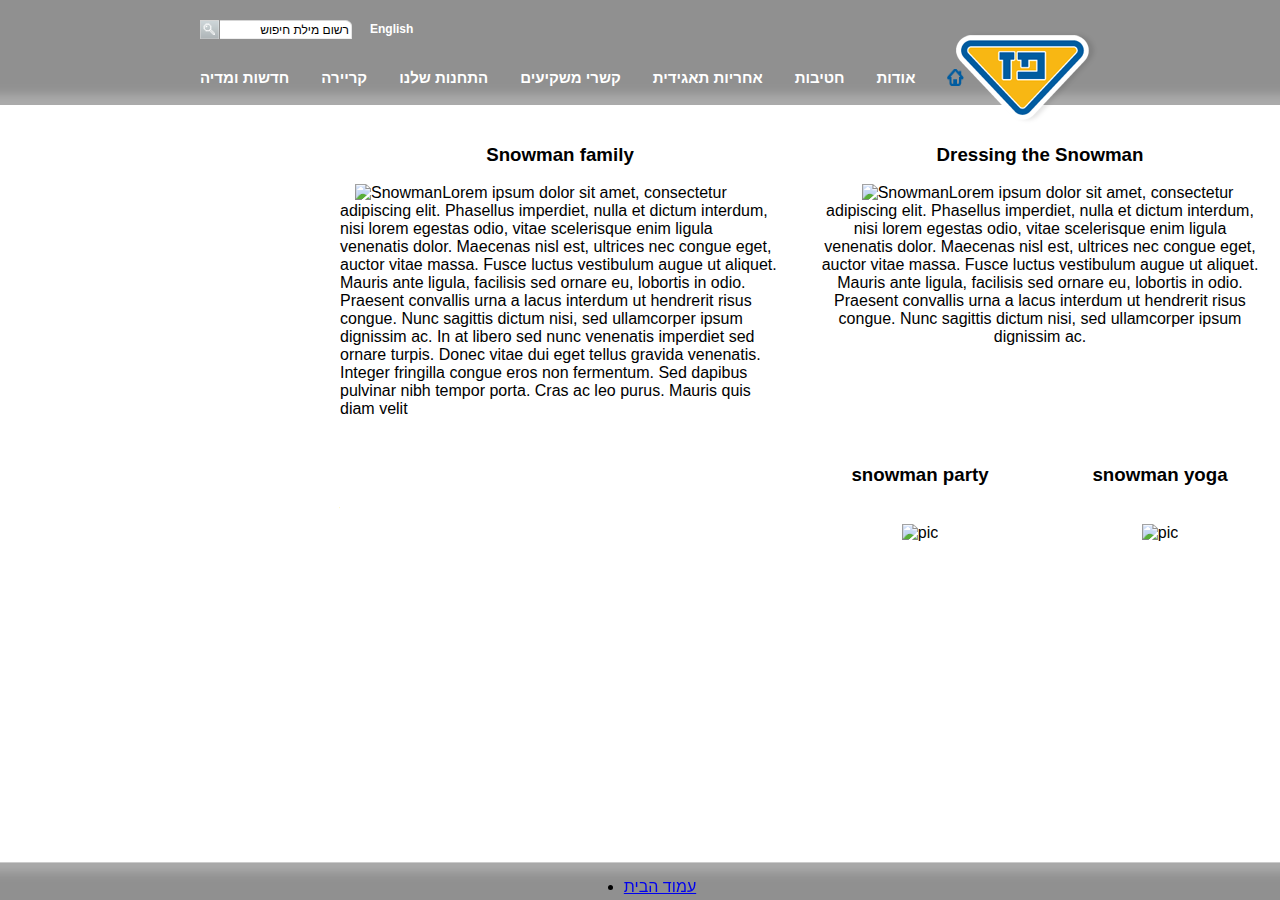
==== index.html @ 233a5768 "footer added" ====
<!doctype html>

<html>
    <head>
        <link rel="preconnect" href="https://fonts.gstatic.com">
        <link href="https://fonts.googleapis.com/css2?family=Rubik:wght@500&display=swap" rel="stylesheet">
        <link rel="stylesheet" href="style.css">
        <title>פז - עמוד הבית</title>
    </head>
    
    <body>	
        <header>           
			<div class="header_conteiner">
				<div class="logo">
					<a><img id="img_logo" src="images/paz_logo.png" alt="search"> </a>
				</div>
				<div class="search">	
					<a><img id="img_search" src="images/search_button.png" alt="search"> </a>
					<div id="div_search">
						<input type="text" value="רשום מילת חיפוש"> </input>
					</div>
					<a class ="languege" href="javascript:void(0)">English </a>					
				</div>	
				<nav >
					  <ul>
						<li class="dropdown">
							<a href="javascript:void(0)"><span>חדשות ומדיה</span></a>
							<div class="dropdown-content">
								<a href="board_members.html" target="_blank">פרסומות</a>
								<div class="sep_hor"> </div>
							    <a href="management.html" target="_blank">הודעות לעיתונות</a>
							</div>
						</li>
							
						<li class="sep_ver"></li>
						<li class="dropdown">
						  <a href="javascript:void(0)"><span>קריירה</span></a>
						  <div class="dropdown-content">
								<a href="board_members.html" target="_blank">לעבוד בפז</a>
								<div class="sep_hor"> </div>
							    <a href="management.html" target="_blank">ניהול תחנת פז</a>
								<div class="sep_hor"> </div>
								<a href="management.html" target="_blank">קריירה</a>
							</div>
						</li>
						<li class="sep_ver"></li>
						<li class="dropdown">
						  <a href="javascript:void(0)"><span>התחנות שלנו</span></a>
						  <div class="dropdown-content">
								<a href="board_members.html" target="_blank">התחנות שלנו</a>
								<div class="sep_hor"> </div>
							    <a href="management.html" target="_blank">נגישות מתחמי פז</a>
								<div class="sep_hor"> </div>
								<a href="management.html" target="_blank">רשימת תחנות</a>
								<div class="sep_hor"> </div>
								<a href="management.html" target="_blank">מועדונים</a>
							</div>
						</li>
						<li class="sep_ver"></li>
						<li class="dropdown">
						  <a href="javascript:void(0)"><span>קשרי משקיעים</span></a>
						  <div class="dropdown-content">
								<a href="board_members.html" target="_blank">פרופיל חברה</a>
								<div class="sep_hor"> </div>
							    <a href="management.html" target="_blank">דו"חות כספיים</a>
								<div class="sep_hor"> </div>
								<a href="management.html" target="_blank">כלים למשקיע</a>
								<div class="sep_hor"> </div>
								<a href="management.html" target="_blank">נתוני מניה</a>
								<div class="sep_hor"> </div>
								<a href="management.html" target="_blank">אסיפות כלליות</a>
							</div>
						</li>
						<li class="sep_ver"></li>
						<li class="dropdown">
						  <a href="javascript:void(0)"><span>אחריות תאגידית</span></a>
						  <div class="dropdown-content">
								<a href="board_members.html" target="_blank">אחריות תאגידית</a>
								<div class="sep_hor"> </div>
							    <a href="management.html" target="_blank">הקוד האתי</a>
								<div class="sep_hor"> </div>
								<a href="management.html" target="_blank">מעורבות חברתית</a>
								<div class="sep_hor"> </div>
								<a href="management.html" target="_blank">נגישות</a>
								<div class="sep_hor"> </div>
								<a href="management.html" target="_blank">איכות הסביבה ובטיחות</a>
								<div class="sep_hor"> </div>
								<a href="management.html" target="_blank">דירוג מעלה</a>
							</div>
						</li>
						<li class="sep_ver"></li>
						<li class="dropdown">
						  <a href="javascript:void(0)"><span>חטיבות</span></a>
						  <div class="dropdown-content">
								<a href="board_members.html" target="_blank">חטיבות</a>
								<div class="sep_hor"> </div>
							    <a href="management.html" target="_blank">קמעונאות ומסחר </a>
								<div class="sep_hor"> </div>
								<a href="management.html" target="_blank">תעשיות ושירותים</a>
								<div class="sep_hor"> </div>
								<a href="management.html" target="_blank">זיקוק</a>
							</div>
						 <li class="sep_ver"></li>
						</li>
						<li class="dropdown">
						  <a href="javascript:void(0)"><span>אודות</span></a>
						  <div class="dropdown-content">
								<a href="board_members.html" target="_blank">אודות</a>
								<div class="sep_hor"> </div>
							    <a href="management.html" target="_blank">היסטוריה</a>
								<div class="sep_hor"> </div>
								<a href="management.html" target="_blank">חזון וערכים</a>
								<div class="sep_hor"> </div>
								<a href="management.html" target="_blank">מבנה הקבוצה</a>
								<div class="sep_hor"> </div>
								<a href="management.html" target="_blank">חברי דירקטוריון</a>
								<div class="sep_hor"> </div>
								<a href="management.html" target="_blank">הנהלת הקבוצה</a>
								<div class="sep_hor"> </div>
								<a href="management.html" target="_blank">פרסים והוקרה</a>
							</div>
						</li>
						<li class="sep_ver"></li>
						<li style="width:17px;">
						  <a href="javascript:void(0)">
						  <img id="img_search" src="images/menu_home_blue.png" alt="search" style="width:17px; height: 17px;"> 
						  </a>
						</li>
					  </ul>
				</nav>
				
			</div> 			
        </header>
		
		
        <main> 
        <div class="row">
            <div class="col-25">
            
            </div>

            <div class="col-37_first">
            <nav >
                <h3 id="h3_snowman">Snowman family </h3>
                <p><img id="snowman" src="1.jpg" alt="Snowman" style="width:170px;height:170px;margin-left:15px;">Lorem ipsum dolor sit amet, consectetur adipiscing elit. Phasellus imperdiet, nulla et dictum interdum, nisi lorem egestas odio, vitae scelerisque enim ligula venenatis dolor. Maecenas nisl est, ultrices nec congue eget, auctor vitae massa. Fusce luctus vestibulum augue ut aliquet. Mauris ante ligula, facilisis sed ornare eu, lobortis in odio. Praesent convallis urna a lacus interdum ut hendrerit risus congue. Nunc sagittis dictum nisi, sed ullamcorper ipsum dignissim ac. In at libero sed nunc venenatis imperdiet sed ornare turpis. Donec vitae dui eget tellus gravida venenatis. Integer fringilla congue eros non fermentum. Sed dapibus pulvinar nibh tempor porta. Cras ac leo purus. Mauris quis diam velit</p>
            </nav>
            </div>
            <div class="col-37_second">
            <nav id="third_nav">
                <div class="row_third_nav" >
                <h3 >Dressing the Snowman</h3>
                <p><img id="snowman" src="4.jpg" alt="Snowman" style="width:170px;height:170px;margin-left:15px;">Lorem ipsum dolor sit amet, consectetur adipiscing elit. Phasellus imperdiet, nulla et dictum interdum, nisi lorem egestas odio, vitae scelerisque enim ligula venenatis dolor. Maecenas nisl est, ultrices nec congue eget, auctor vitae massa. Fusce luctus vestibulum augue ut aliquet. Mauris ante ligula, facilisis sed ornare eu, lobortis in odio. Praesent convallis urna a lacus interdum ut hendrerit risus congue. Nunc sagittis dictum nisi, sed ullamcorper ipsum dignissim ac.</p>

                </div>
                <div class="col_third_nav" style="display: flex;">
                    <span><h3>snowman party</h3><img  src="2.jpg" alt="pic" width="100" onclick="window.open(this.src)"></a>   </span>
                    <span><h3>snowman yoga</h3><img  src="3.jpg" alt="pic" width="100" onclick="window.open(this.src)"></a> </span>
                </div>
                </nav>
            </div>
        </div>
        </main>
		
		
    <footer> 
		 <nav>
			  <ul>
				<li >
				  <a  href="javascript:void(0)">עמוד הבית</a>
				</li>
				<li>
				  <a href="javascript:void(0)">עמוד הבית</a>
				</li>
				<li>
				  <a  href="javascript:void(0)">Contact</a>
				</li>
				<li>
				  <a href="javascript:void(0)">About</a>
				</li>
				<li >
				  <a  href="javascript:void(0)">Home</a>
				</li>
				<li>
				  <a href="javascript:void(0)">News</a>
				</li>
				<li>
				  <a  href="javascript:void(0)">Contact</a>
				</li>
				<li>
				  <a href="javascript:void(0)">About</a>
				</li>
				<li>
				  <a href="javascript:void(0)">About</a>
				</li>
			  </ul>
		</nav>
    </footer>
    </body>
	
</html>
---- style.css ----
/* Add your styles here */

  header{
      text-align: center;
      height: 105px;
	  background-image: url(images/header_bg.png);
      width: 100%;
} 

  .header_conteiner{
	width: 900px;
   
    height: 105px;
    margin: 0 auto;
}	

.search{
	display: flex;
	padding-top: 20px;
    padding-left: 10px;
}
.languege {
	font-size: 12px;
    font-weight: bold;
    color: white;
    text-decoration: none;
    padding-left: 18px;
    padding-top: 2px;
}

   #img_search{
	height: 19px;
    width: 19px;
   }
   
   #div_search{
	   width: 132px;
	   height: 19px;
	   background: url(images/search_input.png) no-repeat 0 0;
	   margin-left: 1px;
   }
   #div_search >input{
	   width: 126px;
		background: transparent;
		border: 0 none;
		text-align: right;
		font-size: 12px;
   }
  
  #conteiner{
	width: 900px;
    border: solid;
	position: relative;
	}
	
	
	
header > nav {
		
  }
  header nav > ul {
  display: flex;
  list-style: none;
  padding: 0;
  width: 757px;
  padding-left: 10px;
}

 header nav > ul > li {
	font-size: 15px;
    font-weight: bold;
	height: 100%;
	padding-top: 10px;
	
}

header nav > ul > li > a {
  color: white;
  text-decoration: none;
  /**/
  display: inline-block;
}

header nav > ul > li > a > span{
  
  display: inline-block;
}
.sep_ver{
	width: 4px;
    height: 21px;
    background: url(images/menu_sep.png) no-repeat 0 0px;
	margin: 0 16px;
	margin-top: 10px;

}
.sep_hor{
	background: url(images/menu_dropdown_sep.png) repeat-x 0 0;
    width: 100%;
    height: 4px;
}

nav > ul > li > a:hover,  .dropdown-content > a:hover{
  color: blue;
}

.dropdown {
  position: relative;
}
.dropdown a {
 white-space: nowrap;
 color: white;
 text-decoration: none;

}

.dropdown-content {
text-align: right;
  position: inherit;
  width: fit-content;
  display: none; 
  box-shadow: 5px 5px 9px 0px rgba(0,0,0,0.5);
  background: #909090;
  padding-top: 18px;
  right: 10px;
  
}
.dropdown-content  a {
 white-space: nowrap;
   color: white;
}

.logo  {
	display: flex;
    justify-content: flex-end;
    width: 900px;
	position: absolute;
	
}
.logo > a {
	position: relative;
    bottom: -31px;
    right: -8px;

}

#img_logo{
	width: 142px;
    height: 93px;
}

/* nav > ul > li:last-child {
  flex-grow: 1;
  display: flex;
  justify-content: flex-end;
  } */
  .dropdown:hover > .dropdown-content {
	display: block;
}

  
  










  body{
      margin: 0px;
	  font-family: 'Arial (Hebrew)', Arial;
}
  }
  main{
    height: 600px;
  }
  .row {
    display: flex;
   
  }
  .col-25 {
    flex-basis: 25%;
      height: 600px;
  }
  
  div[class^="col-37"] {
    flex-basis: 37.5%;
    height: 600px;
  }
  .col-37_first > nav{
        padding: 20px;
  }
    
  /* NavMenu start
  nav > ul {
    padding: 0;
    margin: 0;
    list-style-type: none;
    background-color: #2d55aa;
    justify-content: center;
  }
  
  #fist_nav > ul > li > a, .dropdown-content > a {
    color: white;
    padding: 10px;
    display: block;
    border-bottom: solid white 1px;
    text-decoration: none;
    font-size: 14px;
    text-align: center;
  }
  
  nav > ul > li > a:hover, .dropdown-content > a:hover {
    background-color: white;
    color: #2d55aa;
  }
  
  nav > ul > li.active > a {
    background-color: lightseagreen;
    color: white;
  }
  
  .dropdown {
    position: relative;
  }
  
  .dropdown-content {
    background-color: #2d55aa;
    position: absolute;
    top: 0;
    left: 100%;
    width: fit-content;
    display: none;
    box-shadow: 5px 5px 9px 0px rgba(0,0,0,0.5);
    border-left: solid white 1px;
  }
  
  .dropdown-content2 {
      background-color: #2d55aa;
      position: absolute;
      top: 43px;
      left: 100%;
      width: fit-content;
      display: none;
      box-shadow: 5px 5px 9px 0px rgb(0 0 0 / 50%);
      border-left: solid white 1px;
  
  }
  .dropdown:hover > .dropdown-content {
    display: block;
  }
  
  nav > ul > li.active > a {
    background-color: lightseagreen;
    color: white;
  }
  /* NavMenu End*/
  */
  #snowman{
      float: right;
  }
  
  #h3_snowman{
      text-align: center;
  }
  #third_nav{
      display: block;
      height: 600px;
  }
  
  #third_nav > div{
      flex-basis: 50%;
      height: 50%;
      text-align: center;
  }
  
  .col_third_nav{
      display: flex;
      flex-basis: 50%;
  }
  .col_third_nav > span{
      flex-basis: 50%;
  }
  .row_third_nav{
      padding: 20px;
      text-align: center;
  }
  span > img{
      width: 99%;
      padding-top: 20px;
      height: 150px;
  }
  footer{
      display: flex;
      justify-content: space-around; 
      height: 38px;
      width: 100%;
	  position: fixed;
	  bottom: 0px;
	  background: url(images/footer_bg.png) 
  }
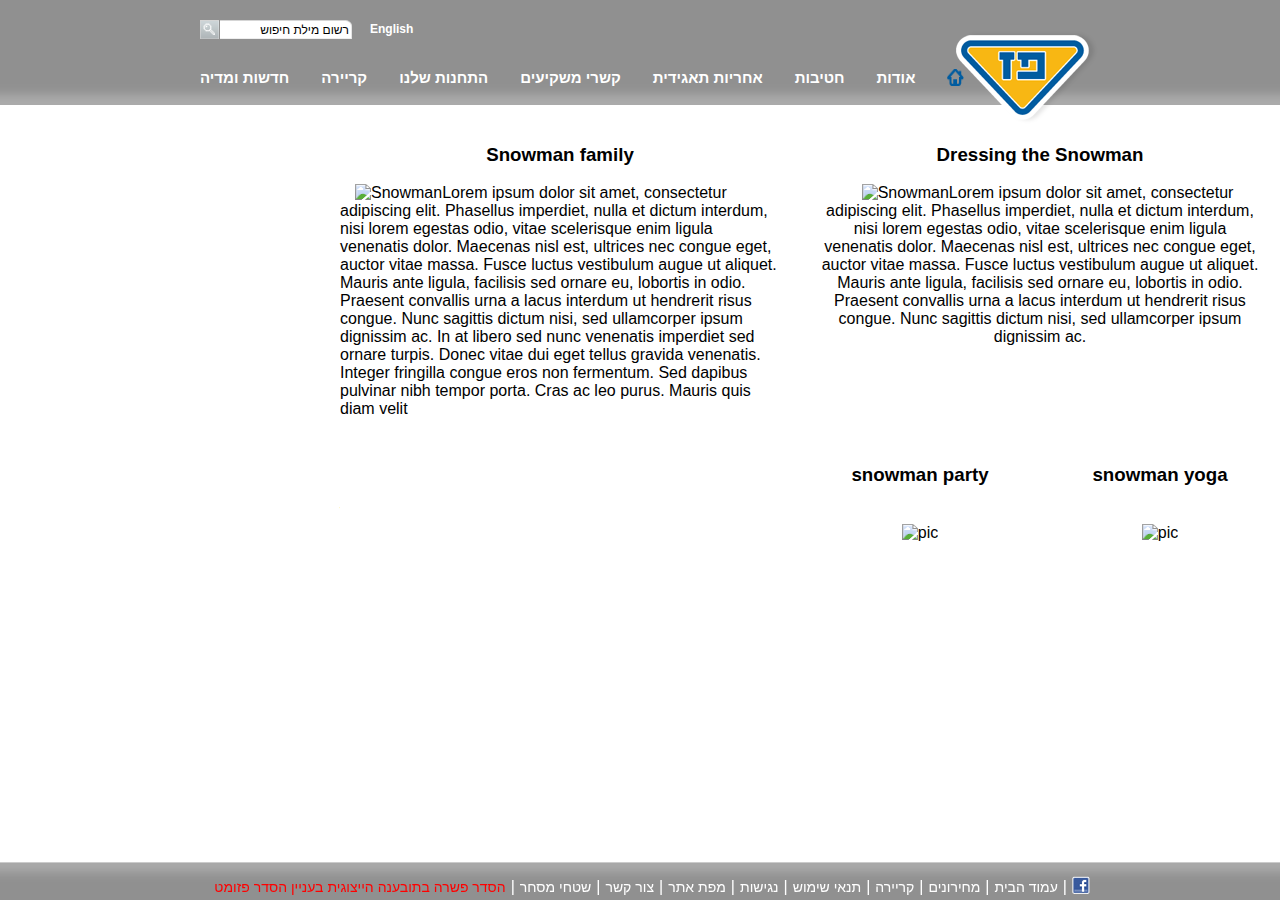
==== commit f25b4e95: "footer" ====
--- a/index.html
+++ b/index.html
@@ -166,31 +166,43 @@
 		 <nav>
 			  <ul>
 				<li >
-				  <a  href="javascript:void(0)">עמוד הבית</a>
-				</li>
+				  <a  href="javascript:void(0)"></a>
+				</li>
+				<li class="footer_sep_ver">|</li>
 				<li>
 				  <a href="javascript:void(0)">עמוד הבית</a>
 				</li>
-				<li>
-				  <a  href="javascript:void(0)">Contact</a>
-				</li>
-				<li>
-				  <a href="javascript:void(0)">About</a>
-				</li>
+				<li class="footer_sep_ver">|</li>
+				<li>
+				  <a  href="javascript:void(0)">מחירונים</a>
+				</li>
+				<li class="footer_sep_ver">|</li>
+				<li>
+				  <a href="javascript:void(0)">קריירה</a>
+				</li>
+				<li class="footer_sep_ver">|</li>
 				<li >
-				  <a  href="javascript:void(0)">Home</a>
-				</li>
-				<li>
-				  <a href="javascript:void(0)">News</a>
-				</li>
-				<li>
-				  <a  href="javascript:void(0)">Contact</a>
-				</li>
-				<li>
-				  <a href="javascript:void(0)">About</a>
-				</li>
-				<li>
-				  <a href="javascript:void(0)">About</a>
+				  <a  href="javascript:void(0)">תנאי שימוש</a>
+				</li>
+				<li class="footer_sep_ver">|</li>
+				<li>
+				  <a href="javascript:void(0)">נגישות</a>
+				</li>
+			    <li class="footer_sep_ver">|</li>
+				<li>
+				  <a  href="javascript:void(0)">מפת אתר</a>
+				</li>
+				<li class="footer_sep_ver">|</li>
+				<li>
+				  <a href="javascript:void(0)">צור קשר</a>
+				</li>
+				<li class="footer_sep_ver">|</li>
+				<li>
+				  <a href="javascript:void(0)">שטחי מסחר</a>
+				</li>
+				<li class="footer_sep_ver">|</li>
+				<li>
+				  <a href="javascript:void(0)">הסדר פשרה בתובענה הייצוגית בעניין הסדר פזומט</a>
 				</li>
 			  </ul>
 		</nav>
--- a/style.css
+++ b/style.css
@@ -157,18 +157,6 @@
 	display: block;
 }
 
-  
-  
-
-
-
-
-
-
-
-
-
-
   body{
       margin: 0px;
 	  font-family: 'Arial (Hebrew)', Arial;
@@ -293,6 +281,8 @@
       padding-top: 20px;
       height: 150px;
   }
+  
+  
   footer{
       display: flex;
       justify-content: space-around; 
@@ -300,5 +290,49 @@
       width: 100%;
 	  position: fixed;
 	  bottom: 0px;
-	  background: url(images/footer_bg.png) 
-  }+	  background: url(images/footer_bg.png) ;
+	  direction: rtl;
+  }
+  footer > nav  {
+	width: 900px;
+    height: 100%;
+}
+  
+  footer > nav > ul {
+  display: flex;
+  list-style: none;
+  padding: 0;
+}
+
+footer > nav > ul > li {
+}
+
+
+footer > nav > ul > li:first-child > a{
+	position: relative;
+    bottom: 2px;
+    width: 18px;
+    height: 18px;
+    background: url(images/fb_icon.png) no-repeat 0 0;
+}
+
+
+footer > nav > ul > li:last-child > a {
+	color: red;
+}
+footer > nav > ul > li > a { 
+  text-decoration: none;
+  display: inline-block;
+  color: white;
+  font-size: 14px;  
+  white-space: nowrap;	
+}
+
+footer >nav > ul > li > a:hover {
+  background-color: black;
+}
+.footer_sep_ver{
+	margin: 0 5px;
+	color: white;
+}
+
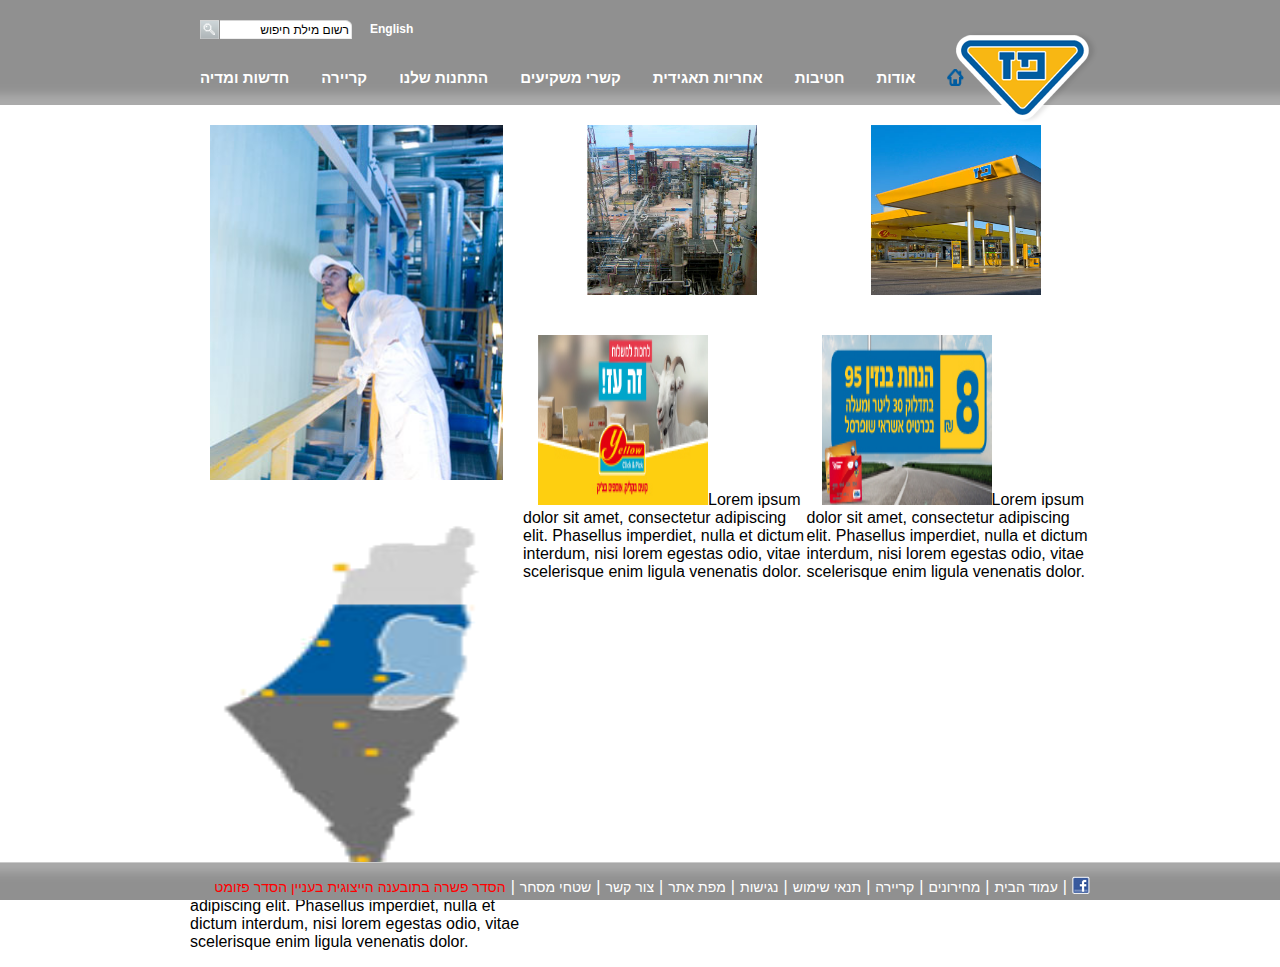
==== commit 1f2563db: "dropdown menu fix" ====
--- a/index.html
+++ b/index.html
@@ -135,28 +135,37 @@
 		
         <main> 
         <div class="row">
-            <div class="col-25">
-            
+            <div class="col-33">
+				
+					<div class="row_third_nav">
+						<img id="snowman" src="images/פזקר_-291_354410564000.jpg" alt="" style="width:293px;height:355px";>
+
+					</div>
+					<div class="col_third_nav">
+						<p><img id="snowman_1" src="images/map-transparent.png" alt="" style="width:293px;height:355px;margin-left:15px;">Lorem ipsum dolor sit amet, consectetur adipiscing elit. Phasellus imperdiet, nulla et dictum interdum, nisi lorem egestas odio, vitae scelerisque enim ligula venenatis dolor.						</p>
+					</div>
+				
             </div>
 
-            <div class="col-37_first">
-            <nav >
-                <h3 id="h3_snowman">Snowman family </h3>
-                <p><img id="snowman" src="1.jpg" alt="Snowman" style="width:170px;height:170px;margin-left:15px;">Lorem ipsum dolor sit amet, consectetur adipiscing elit. Phasellus imperdiet, nulla et dictum interdum, nisi lorem egestas odio, vitae scelerisque enim ligula venenatis dolor. Maecenas nisl est, ultrices nec congue eget, auctor vitae massa. Fusce luctus vestibulum augue ut aliquet. Mauris ante ligula, facilisis sed ornare eu, lobortis in odio. Praesent convallis urna a lacus interdum ut hendrerit risus congue. Nunc sagittis dictum nisi, sed ullamcorper ipsum dignissim ac. In at libero sed nunc venenatis imperdiet sed ornare turpis. Donec vitae dui eget tellus gravida venenatis. Integer fringilla congue eros non fermentum. Sed dapibus pulvinar nibh tempor porta. Cras ac leo purus. Mauris quis diam velit</p>
-            </nav>
+            <div class="col-33">
+                    <div class="row_third_nav">
+					<img id="snowman" src="images/Picture-046410251500.jpg" alt="" style="width:170px;height:170px;margin-left:15px;">
+
+				</div>
+				<div class="col_third_nav">
+					<p><img id="snowman" src="images/110571325734.jpg" alt="Snowman" style="width:170px;height:170px;margin-left:15px;">Lorem ipsum dolor sit amet, consectetur adipiscing elit. Phasellus imperdiet, nulla et dictum interdum, nisi lorem egestas odio, vitae scelerisque enim ligula venenatis dolor. 					</p>
+				</div>
             </div>
-            <div class="col-37_second">
-            <nav id="third_nav">
-                <div class="row_third_nav" >
-                <h3 >Dressing the Snowman</h3>
-                <p><img id="snowman" src="4.jpg" alt="Snowman" style="width:170px;height:170px;margin-left:15px;">Lorem ipsum dolor sit amet, consectetur adipiscing elit. Phasellus imperdiet, nulla et dictum interdum, nisi lorem egestas odio, vitae scelerisque enim ligula venenatis dolor. Maecenas nisl est, ultrices nec congue eget, auctor vitae massa. Fusce luctus vestibulum augue ut aliquet. Mauris ante ligula, facilisis sed ornare eu, lobortis in odio. Praesent convallis urna a lacus interdum ut hendrerit risus congue. Nunc sagittis dictum nisi, sed ullamcorper ipsum dignissim ac.</p>
-
-                </div>
-                <div class="col_third_nav" style="display: flex;">
-                    <span><h3>snowman party</h3><img  src="2.jpg" alt="pic" width="100" onclick="window.open(this.src)"></a>   </span>
-                    <span><h3>snowman yoga</h3><img  src="3.jpg" alt="pic" width="100" onclick="window.open(this.src)"></a> </span>
-                </div>
-                </nav>
+            <div class="col-33">
+				
+                    <div class="row_third_nav">
+					<img id="snowman" src="images/1908364606615453350.JPG" alt="" style="width:170px;height:170px;margin-left:15px;">
+
+				</div>
+				<div class="col_third_nav">
+					<p><img id="snowman" src="images/paz_250x110059890678.jpg" alt="Snowman" style="width:170px;height:170px;margin-left:15px;">Lorem ipsum dolor sit amet, consectetur adipiscing elit. Phasellus imperdiet, nulla et dictum interdum, nisi lorem egestas odio, vitae scelerisque enim ligula venenatis dolor. 					</p>
+				</div>
+				
             </div>
         </div>
         </main>
--- a/style.css
+++ b/style.css
@@ -9,7 +9,6 @@
 
   .header_conteiner{
 	width: 900px;
-   
     height: 105px;
     margin: 0 auto;
 }	
@@ -99,8 +98,12 @@
     height: 4px;
 }
 
-nav > ul > li > a:hover,  .dropdown-content > a:hover{
-  color: blue;
+header nav > ul > li :hover,  .dropdown-content > a:hover{
+  text-decoration: underline !important;
+  color: #005CA0 !important;
+}
+header nav > ul > li > a > span:hover,  .dropdown-content > a > span:hover{
+text-decoration: underline;
 }
 
 .dropdown {
@@ -112,7 +115,7 @@
  text-decoration: none;
 
 }
-
+/*
 .dropdown-content {
 text-align: right;
   position: inherit;
@@ -124,6 +127,19 @@
   right: 10px;
   
 }
+
+*/
+.dropdown-content{
+text-align: right;
+    position: absolute;
+    
+    display: none;
+    box-shadow: 5px 5px 9px 0px rgb(0 0 0 / 50%);
+    background: #909090;
+    padding-top: 18px;
+    right: 0;
+}
+
 .dropdown-content  a {
  white-space: nowrap;
    color: white;
@@ -148,39 +164,30 @@
     height: 93px;
 }
 
-/* nav > ul > li:last-child {
-  flex-grow: 1;
-  display: flex;
-  justify-content: flex-end;
-  } */
-  .dropdown:hover > .dropdown-content {
+.dropdown:hover > .dropdown-content {
 	display: block;
 }
 
   body{
       margin: 0px;
 	  font-family: 'Arial (Hebrew)', Arial;
-}
-  }
+
+  } 
+  
   main{
-    height: 600px;
-  }
+	width: 900px;
+    margin: 0 auto;
+}	
   .row {
     display: flex;
    
   }
-  .col-25 {
-    flex-basis: 25%;
-      height: 600px;
-  }
-  
-  div[class^="col-37"] {
-    flex-basis: 37.5%;
-    height: 600px;
-  }
-  .col-37_first > nav{
-        padding: 20px;
-  }
+  .col-33 {
+    flex-basis: 33.333%;
+     
+  }
+  
+  
     
   /* NavMenu start
   nav > ul {
@@ -256,7 +263,7 @@
   }
   #third_nav{
       display: block;
-      height: 600px;
+     
   }
   
   #third_nav > div{
@@ -265,6 +272,13 @@
       text-align: center;
   }
   
+  .col-33>nav > div > img{
+	  position: relative;
+    width: 293px;
+    height: 355px;
+    float: right;
+}
+  }
   .col_third_nav{
       display: flex;
       flex-basis: 50%;
@@ -329,7 +343,8 @@
 }
 
 footer >nav > ul > li > a:hover {
-  background-color: black;
+  text-decoration: underline;
+    color: #005CA0 ;
 }
 .footer_sep_ver{
 	margin: 0 5px;
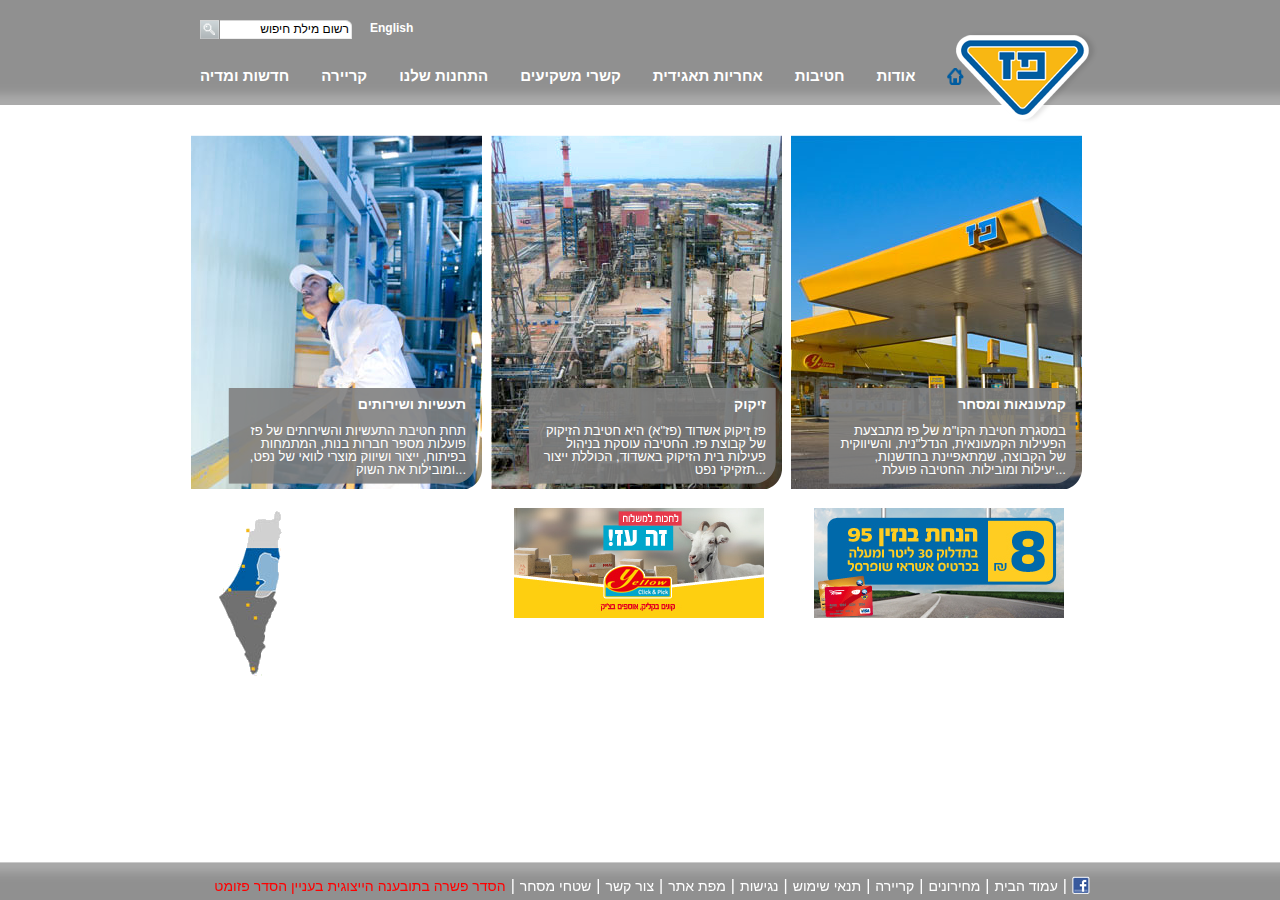
==== commit 55a4006a: "Arranging first-row photos" ====
--- a/index.html
+++ b/index.html
@@ -135,35 +135,60 @@
 		
         <main> 
         <div class="row">
-            <div class="col-33">
-				
-					<div class="row_third_nav">
-						<img id="snowman" src="images/פזקר_-291_354410564000.jpg" alt="" style="width:293px;height:355px";>
-
-					</div>
-					<div class="col_third_nav">
-						<p><img id="snowman_1" src="images/map-transparent.png" alt="" style="width:293px;height:355px;margin-left:15px;">Lorem ipsum dolor sit amet, consectetur adipiscing elit. Phasellus imperdiet, nulla et dictum interdum, nisi lorem egestas odio, vitae scelerisque enim ligula venenatis dolor.						</p>
-					</div>
+            <div class="col-33">	
+				<div class="topp_row">
+					<img id="snowman" src="images/פזקר_-291_354410564000.jpg" alt="" >
+					<img class="overlay" src="images/hp_tab_overlay.png" alt="overlay">
+					<div class="text_row">
+						<h4>תעשיות ושירותים</h4>
+						<p>  </p>
+						<p>תחת חטיבת התעשיות והשירותים של פז פועלות מספר חברות בנות, המתמחות בפיתוח, ייצור ושיווק מוצרי לוואי של נפט, ומובילות את השוק...<br></p>
+						<p></p>
+						<a href="index.aspx?id=4314" class="readMore white" target="_self">
+							<span>קרא עוד</span>
+						</a>
+					</div>					
+				</div>
+				<div class="bottom_row">
+					<p><img id="snowman_1" src="images/map-transparent.png" alt="" ></p>
+				</div>
 				
             </div>
 
             <div class="col-33">
-                    <div class="row_third_nav">
-					<img id="snowman" src="images/Picture-046410251500.jpg" alt="" style="width:170px;height:170px;margin-left:15px;">
-
-				</div>
-				<div class="col_third_nav">
-					<p><img id="snowman" src="images/110571325734.jpg" alt="Snowman" style="width:170px;height:170px;margin-left:15px;">Lorem ipsum dolor sit amet, consectetur adipiscing elit. Phasellus imperdiet, nulla et dictum interdum, nisi lorem egestas odio, vitae scelerisque enim ligula venenatis dolor. 					</p>
+                    <div class="topp_row">
+					<img id="snowman" src="images/Picture-046410251500.jpg" alt="" >
+					<img class="overlay" src="images/hp_tab_overlay.png" alt=""> 
+					<div class="text_row">
+						<h4>זיקוק </h4>
+						<p>  </p>
+						<p>פז זיקוק אשדוד (פז"א) היא חטיבת הזיקוק של קבוצת פז. החטיבה עוסקת בניהול פעילות בית הזיקוק באשדוד, הכוללת ייצור תזקיקי נפט...</p>
+						<p></p>
+						<a href="index.aspx?id=4315" class="readMore white" target="_self">
+							<span>קרא עוד</span>
+						</a>
+					</div>
+				</div>
+				<div class="bottom_row">
+					<p><img id="snowman" src="images/110571325734.jpg" alt="" > 	</p>
 				</div>
             </div>
             <div class="col-33">
-				
-                    <div class="row_third_nav">
-					<img id="snowman" src="images/1908364606615453350.JPG" alt="" style="width:170px;height:170px;margin-left:15px;">
-
-				</div>
-				<div class="col_third_nav">
-					<p><img id="snowman" src="images/paz_250x110059890678.jpg" alt="Snowman" style="width:170px;height:170px;margin-left:15px;">Lorem ipsum dolor sit amet, consectetur adipiscing elit. Phasellus imperdiet, nulla et dictum interdum, nisi lorem egestas odio, vitae scelerisque enim ligula venenatis dolor. 					</p>
+                    <div class="topp_row">
+					<img id="snowman" src="images/1908364606615453350.JPG" alt="" >
+                    <img class="overlay" src="images/hp_tab_overlay.png" alt=""> 
+					<div class="text_row">
+							<h4>קמעונאות ומסחר</h4>
+								<p>  </p>
+								<p>במסגרת חטיבת הקו"מ של פז מתבצעת הפעילות הקמעונאית, הנדל"נית, והשיווקית של הקבוצה, שמתאפיינת בחדשנות, יעילות ומובילות. החטיבה פועלת...<br></p>
+								<p></p>
+								<a href="index.aspx?id=4310" class="readMore white" target="_blank">
+									<span>קרא עוד</span>
+								</a>
+						</div>
+				</div>
+				<div class="bottom_row">
+					<p><img id="snowman" src="images/paz_250x110059890678.jpg" alt="" ></p>
 				</div>
 				
             </div>
--- a/style.css
+++ b/style.css
@@ -171,7 +171,7 @@
   body{
       margin: 0px;
 	  font-family: 'Arial (Hebrew)', Arial;
-
+line-height: 1;
   } 
   
   main{
@@ -180,98 +180,54 @@
 }	
   .row {
     display: flex;
+	margin-top: 30px;
    
   }
   .col-33 {
     flex-basis: 33.333%;
      
   }
-  
-  
-    
-  /* NavMenu start
-  nav > ul {
-    padding: 0;
-    margin: 0;
-    list-style-type: none;
-    background-color: #2d55aa;
-    justify-content: center;
-  }
-  
-  #fist_nav > ul > li > a, .dropdown-content > a {
+  .topp_row{
+      text-align: center;
+	  width: 293px;
+      height: 355px;
+	  position: relative;
+  }
+  .bottom_row{
+	margin-top: 18px;
+	width: 244px;
+    padding: 0 24px;
+    height: 216px;
+  }
+  
+ .text_row{
+	position: absolute;
     color: white;
+    background: url(images/hp_tab_text_bg.png) no-repeat 0 0;
+    /*border: solid; */
+    text-align: right;
+    width: 228px;
+    height: 77px;
+    overflow: hidden;
     padding: 10px;
-    display: block;
-    border-bottom: solid white 1px;
-    text-decoration: none;
-    font-size: 14px;
-    text-align: center;
-  }
-  
-  nav > ul > li > a:hover, .dropdown-content > a:hover {
-    background-color: white;
-    color: #2d55aa;
-  }
-  
-  nav > ul > li.active > a {
-    background-color: lightseagreen;
-    color: white;
-  }
-  
-  .dropdown {
-    position: relative;
-  }
-  
-  .dropdown-content {
-    background-color: #2d55aa;
-    position: absolute;
+    left: 38px;
+    bottom: 6px;
+ }
+ .text_row > h4{
+  font-size: 14px;
+    font-weight: bold;
+	margin: 0;
+ }
+ .text_row >p {
+	font-size: 13px;
+    margin-top: 4px;
+ }
+ .overlay{
+ position: absolute;
     top: 0;
-    left: 100%;
-    width: fit-content;
-    display: none;
-    box-shadow: 5px 5px 9px 0px rgba(0,0,0,0.5);
-    border-left: solid white 1px;
-  }
-  
-  .dropdown-content2 {
-      background-color: #2d55aa;
-      position: absolute;
-      top: 43px;
-      left: 100%;
-      width: fit-content;
-      display: none;
-      box-shadow: 5px 5px 9px 0px rgb(0 0 0 / 50%);
-      border-left: solid white 1px;
-  
-  }
-  .dropdown:hover > .dropdown-content {
-    display: block;
-  }
-  
-  nav > ul > li.active > a {
-    background-color: lightseagreen;
-    color: white;
-  }
-  /* NavMenu End*/
-  */
-  #snowman{
-      float: right;
-  }
-  
-  #h3_snowman{
-      text-align: center;
-  }
-  #third_nav{
-      display: block;
-     
-  }
-  
-  #third_nav > div{
-      flex-basis: 50%;
-      height: 50%;
-      text-align: center;
-  }
-  
+    right: 0;
+ }
+  /*
   .col-33>nav > div > img{
 	  position: relative;
     width: 293px;
@@ -286,10 +242,10 @@
   .col_third_nav > span{
       flex-basis: 50%;
   }
-  .row_third_nav{
-      padding: 20px;
-      text-align: center;
-  }
+  
+  */
+  
+  
   span > img{
       width: 99%;
       padding-top: 20px;
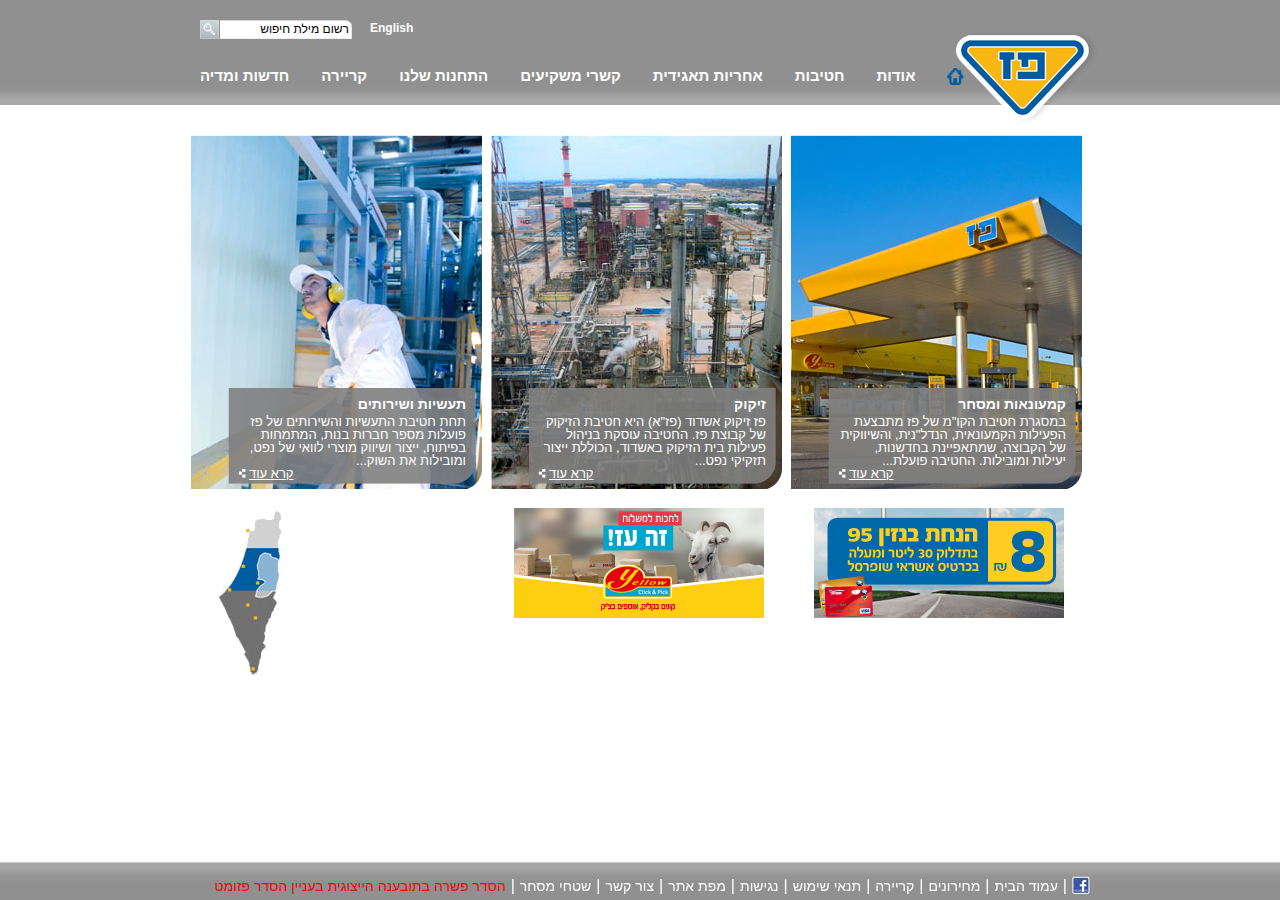
==== commit 8e4f3669: "the main row line is done" ====
--- a/index.html
+++ b/index.html
@@ -137,58 +137,58 @@
         <div class="row">
             <div class="col-33">	
 				<div class="topp_row">
-					<img id="snowman" src="images/פזקר_-291_354410564000.jpg" alt="" >
+					<img src="images/פזקר_-291_354410564000.jpg" alt="" >
 					<img class="overlay" src="images/hp_tab_overlay.png" alt="overlay">
 					<div class="text_row">
 						<h4>תעשיות ושירותים</h4>
-						<p>  </p>
 						<p>תחת חטיבת התעשיות והשירותים של פז פועלות מספר חברות בנות, המתמחות בפיתוח, ייצור ושיווק מוצרי לוואי של נפט, ומובילות את השוק...<br></p>
 						<p></p>
-						<a href="index.aspx?id=4314" class="readMore white" target="_self">
+						<a href="javascript:void(0)" target="_self">
 							<span>קרא עוד</span>
+							<!--<img src="images/read_more_white.png" alt="" > -->
 						</a>
 					</div>					
 				</div>
 				<div class="bottom_row">
-					<p><img id="snowman_1" src="images/map-transparent.png" alt="" ></p>
+					<p><img src="images/map-transparent.png" alt="" ></p>
 				</div>
 				
             </div>
 
             <div class="col-33">
                     <div class="topp_row">
-					<img id="snowman" src="images/Picture-046410251500.jpg" alt="" >
+					<img src="images/Picture-046410251500.jpg" alt="" >
 					<img class="overlay" src="images/hp_tab_overlay.png" alt=""> 
 					<div class="text_row">
 						<h4>זיקוק </h4>
-						<p>  </p>
 						<p>פז זיקוק אשדוד (פז"א) היא חטיבת הזיקוק של קבוצת פז. החטיבה עוסקת בניהול פעילות בית הזיקוק באשדוד, הכוללת ייצור תזקיקי נפט...</p>
 						<p></p>
-						<a href="index.aspx?id=4315" class="readMore white" target="_self">
+						<a href="javascript:void(0)" target="_self">
 							<span>קרא עוד</span>
+							<!--<img src="images/read_more_white.png" alt="" > -->
 						</a>
 					</div>
 				</div>
 				<div class="bottom_row">
-					<p><img id="snowman" src="images/110571325734.jpg" alt="" > 	</p>
+					<p><img src="images/110571325734.jpg" alt="" > 	</p>
 				</div>
             </div>
             <div class="col-33">
                     <div class="topp_row">
-					<img id="snowman" src="images/1908364606615453350.JPG" alt="" >
+					<img src="images/1908364606615453350.JPG" alt="" >
                     <img class="overlay" src="images/hp_tab_overlay.png" alt=""> 
 					<div class="text_row">
-							<h4>קמעונאות ומסחר</h4>
-								<p>  </p>
-								<p>במסגרת חטיבת הקו"מ של פז מתבצעת הפעילות הקמעונאית, הנדל"נית, והשיווקית של הקבוצה, שמתאפיינת בחדשנות, יעילות ומובילות. החטיבה פועלת...<br></p>
-								<p></p>
-								<a href="index.aspx?id=4310" class="readMore white" target="_blank">
-									<span>קרא עוד</span>
-								</a>
-						</div>
+						<h4>קמעונאות ומסחר</h4>
+						<p>במסגרת חטיבת הקו"מ של פז מתבצעת הפעילות הקמעונאית, הנדל"נית, והשיווקית של הקבוצה, שמתאפיינת בחדשנות, יעילות ומובילות. החטיבה פועלת...<br></p>
+						<p></p>
+						<a href="javascript:void(0)" target="_blank">
+							<span>קרא עוד</span> 
+							<!--<img src="images/read_more_white.png" alt="" > -->
+						</a>
+					</div>
 				</div>
 				<div class="bottom_row">
-					<p><img id="snowman" src="images/paz_250x110059890678.jpg" alt="" ></p>
+					<p><img src="images/paz_250x110059890678.jpg" alt="" ></p>
 				</div>
 				
             </div>
--- a/style.css
+++ b/style.css
@@ -212,18 +212,41 @@
     padding: 10px;
     left: 38px;
     bottom: 6px;
+	direction: rtl;
  }
  .text_row > h4{
   font-size: 14px;
     font-weight: bold;
 	margin: 0;
  }
- .text_row >p {
+ .text_row > p {
 	font-size: 13px;
     margin-top: 4px;
- }
+	margin-bottom: 0;
+ }
+ 
+ .text_row > a{
+    float: left;
+    color: #fff;
+    position: relative;
+    bottom: 4px;
+	font-size: 13px;
+ }
+ .text_row > a > span::after {	
+	content: url('images/read_more_white.png');
+	margin-right: 3px;
+}
+
+.text_row > a:hover > span::after {	
+	content: url('images/read_more_blue.png');
+	margin-right: 3px;
+}
+ 
+ .text_row > a:hover {
+  color: #005CA0 ;
+}
  .overlay{
- position: absolute;
+	position: absolute;
     top: 0;
     right: 0;
  }
@@ -300,7 +323,7 @@
 
 footer >nav > ul > li > a:hover {
   text-decoration: underline;
-    color: #005CA0 ;
+  color: #005CA0 ;
 }
 .footer_sep_ver{
 	margin: 0 5px;
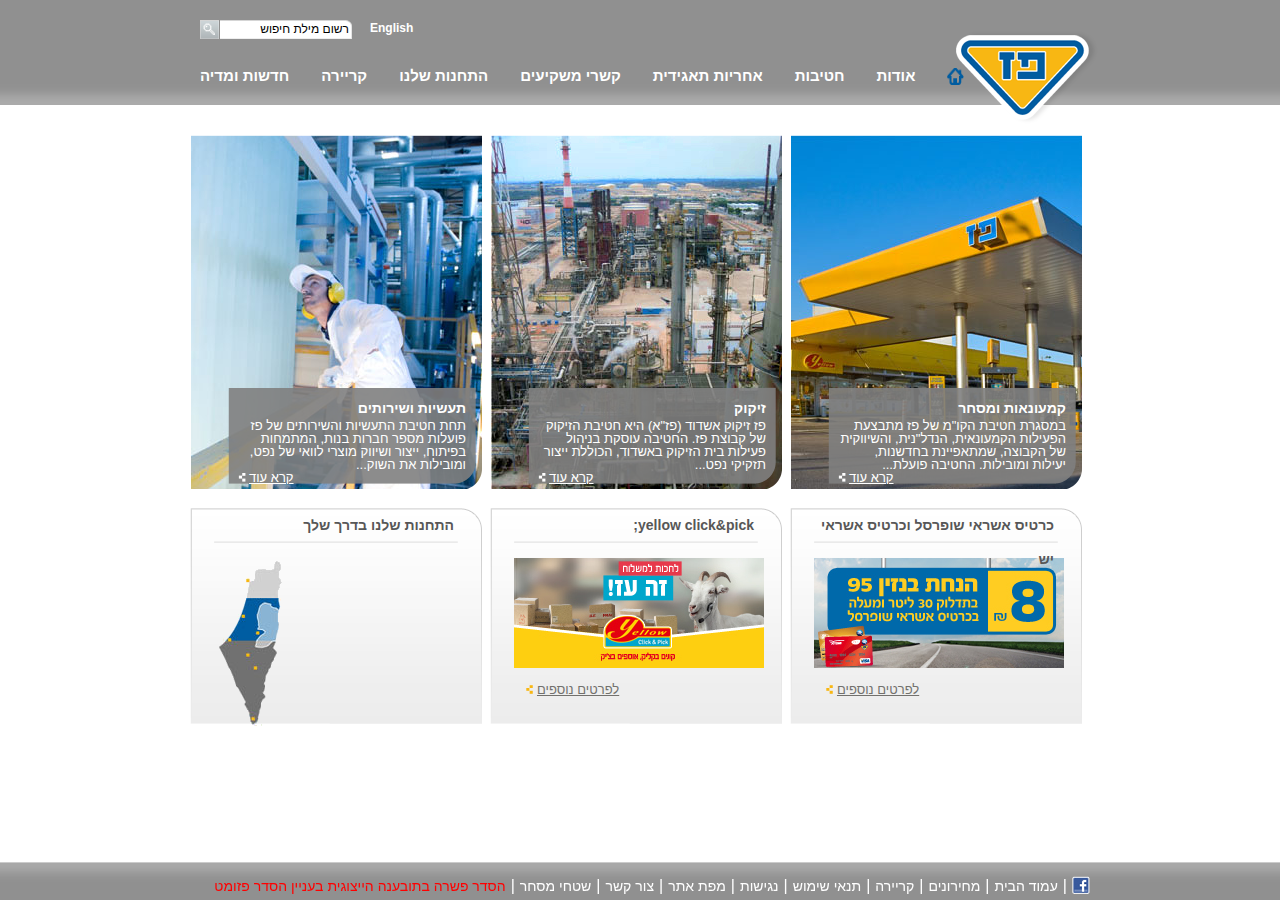
==== commit ba29237f: "Main page" ====
--- a/index.html
+++ b/index.html
@@ -140,16 +140,16 @@
 					<img src="images/פזקר_-291_354410564000.jpg" alt="" >
 					<img class="overlay" src="images/hp_tab_overlay.png" alt="overlay">
 					<div class="text_row">
-						<h4>תעשיות ושירותים</h4>
+						<p>תעשיות ושירותים</p>
 						<p>תחת חטיבת התעשיות והשירותים של פז פועלות מספר חברות בנות, המתמחות בפיתוח, ייצור ושיווק מוצרי לוואי של נפט, ומובילות את השוק...<br></p>
 						<p></p>
 						<a href="javascript:void(0)" target="_self">
 							<span>קרא עוד</span>
-							<!--<img src="images/read_more_white.png" alt="" > -->
 						</a>
 					</div>					
 				</div>
 				<div class="bottom_row">
+					 <p>התחנות שלנו בדרך שלך</p>
 					<p><img src="images/map-transparent.png" alt="" ></p>
 				</div>
 				
@@ -160,7 +160,7 @@
 					<img src="images/Picture-046410251500.jpg" alt="" >
 					<img class="overlay" src="images/hp_tab_overlay.png" alt=""> 
 					<div class="text_row">
-						<h4>זיקוק </h4>
+						<p>זיקוק </p>
 						<p>פז זיקוק אשדוד (פז"א) היא חטיבת הזיקוק של קבוצת פז. החטיבה עוסקת בניהול פעילות בית הזיקוק באשדוד, הכוללת ייצור תזקיקי נפט...</p>
 						<p></p>
 						<a href="javascript:void(0)" target="_self">
@@ -170,7 +170,11 @@
 					</div>
 				</div>
 				<div class="bottom_row">
+				 <p>yellow click&amp;pick;</p> 
 					<p><img src="images/110571325734.jpg" alt="" > 	</p>
+					<a href="javascript:void(0)" target="_blank">
+						<span>לפרטים נוספים</span> 
+					</a>
 				</div>
             </div>
             <div class="col-33">
@@ -178,7 +182,7 @@
 					<img src="images/1908364606615453350.JPG" alt="" >
                     <img class="overlay" src="images/hp_tab_overlay.png" alt=""> 
 					<div class="text_row">
-						<h4>קמעונאות ומסחר</h4>
+						<p>קמעונאות ומסחר</p>
 						<p>במסגרת חטיבת הקו"מ של פז מתבצעת הפעילות הקמעונאית, הנדל"נית, והשיווקית של הקבוצה, שמתאפיינת בחדשנות, יעילות ומובילות. החטיבה פועלת...<br></p>
 						<p></p>
 						<a href="javascript:void(0)" target="_blank">
@@ -187,10 +191,15 @@
 						</a>
 					</div>
 				</div>
+				
 				<div class="bottom_row">
-					<p><img src="images/paz_250x110059890678.jpg" alt="" ></p>
-				</div>
-				
+				 <p>כרטיס אשראי שופרסל וכרטיס אשראי יש </p> 
+				 <p><img src="images/paz_250x110059890678.jpg" alt="" ></p>
+				 <a href="javascript:void(0)" target="_blank">
+				 <span>לפרטים נוספים</span> 
+							<!--<img src="images/read_more_white.png" alt="" > -->
+						</a>
+				</div>				
             </div>
         </div>
         </main>
--- a/style.css
+++ b/style.css
@@ -169,9 +169,9 @@
 }
 
   body{
-      margin: 0px;
-	  font-family: 'Arial (Hebrew)', Arial;
-line-height: 1;
+    margin: 0px;
+	font-family: 'Arial (Hebrew)', Arial;
+	line-height: 1;
   } 
   
   main{
@@ -193,12 +193,16 @@
       height: 355px;
 	  position: relative;
   }
+ 
   .bottom_row{
 	margin-top: 18px;
 	width: 244px;
     padding: 0 24px;
     height: 216px;
-  }
+    color: #575757;
+	background: url(images/small_cube_bg.png) no-repeat 0 0;
+	position: relative;
+  } 
   
  .text_row{
 	position: absolute;
@@ -214,16 +218,18 @@
     bottom: 6px;
 	direction: rtl;
  }
- .text_row > h4{
-  font-size: 14px;
-    font-weight: bold;
-	margin: 0;
- }
+ 
  .text_row > p {
 	font-size: 13px;
     margin-top: 4px;
 	margin-bottom: 0;
- }
+	
+ }
+ .text_row > p:first-child {
+	font-size: 14px;
+    font-weight: bold;
+ }
+ 
  
  .text_row > a{
     float: left;
@@ -232,43 +238,57 @@
     bottom: 4px;
 	font-size: 13px;
  }
+ 
+ .bottom_row > a{
+    float: left;
+    color: #fff;
+    position: relative;
+    bottom: 4px;
+	font-size: 13px;
+ }
  .text_row > a > span::after {	
 	content: url('images/read_more_white.png');
 	margin-right: 3px;
 }
 
-.text_row > a:hover > span::after {	
+.text_row > a:hover > span::after, .bottom_row > a:hover > span::before {	
 	content: url('images/read_more_blue.png');
 	margin-right: 3px;
 }
  
- .text_row > a:hover {
+ 
+ .text_row > a:hover, .bottom_row > a:hover {
   color: #005CA0 ;
 }
+
  .overlay{
 	position: absolute;
     top: 0;
     right: 0;
  }
-  /*
-  .col-33>nav > div > img{
-	  position: relative;
-    width: 293px;
-    height: 355px;
-    float: right;
-}
-  }
-  .col_third_nav{
-      display: flex;
-      flex-basis: 50%;
-  }
-  .col_third_nav > span{
-      flex-basis: 50%;
-  }
-  
-  */
-  
-  
+ 
+  .bottom_row > p:first-child {
+	position: relative;
+    height: 34px;
+    right: 4px;
+    line-height: 34px;
+    font-size: 14px;
+    font-weight: bold;
+    margin-bottom: 15px;
+	direction: rtl;
+ }
+ .bottom_row > a{
+    padding-left: 12px;
+	color: #72716d;
+	font-size: 13px;
+	float: left;
+ }
+ 
+ .bottom_row > a > span::before {	
+	content: url('images/read_more_yellow.png');
+	margin-right: 3px;
+}
+   
   span > img{
       width: 99%;
       padding-top: 20px;
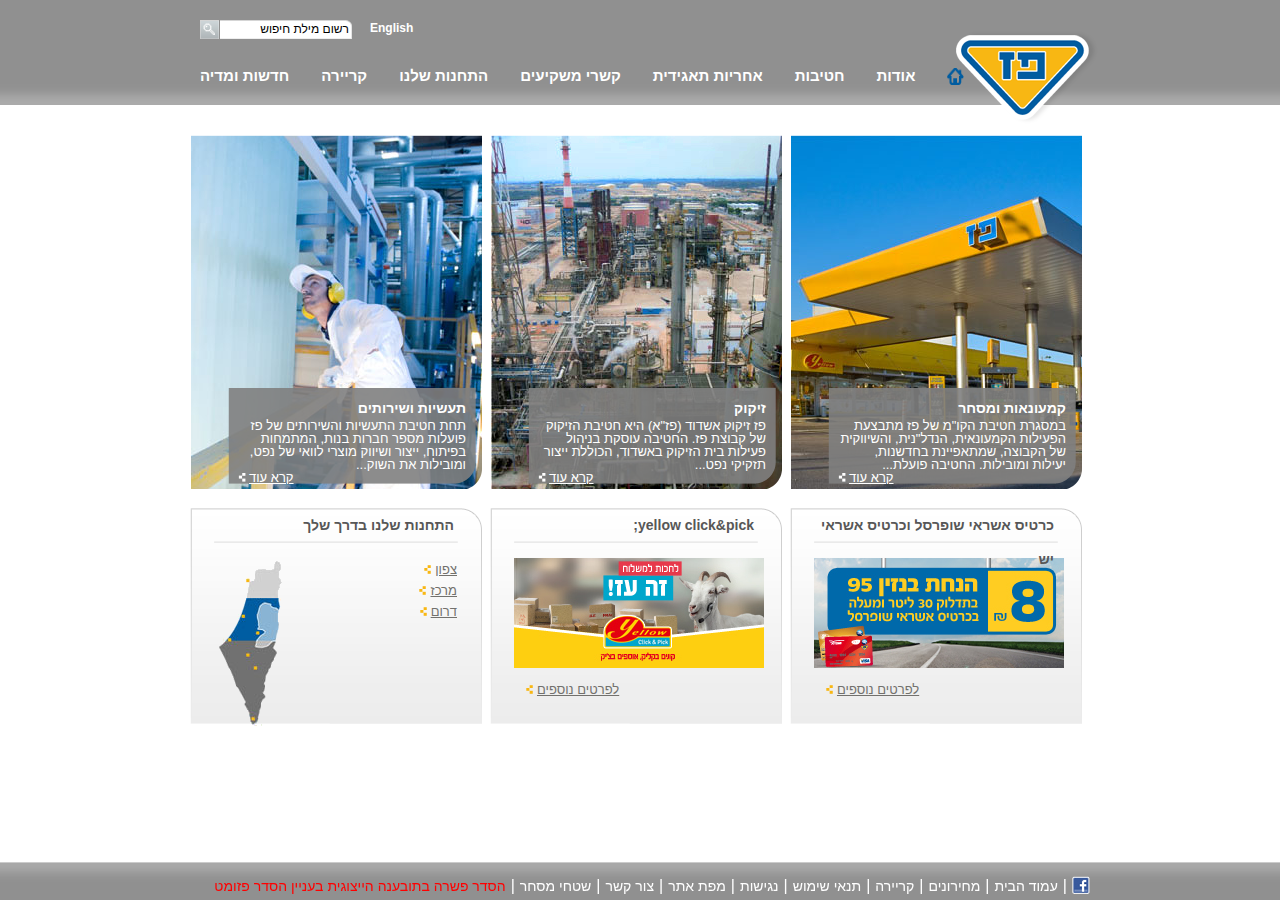
==== commit 4ff89ce7: "index.html completed" ====
--- a/index.html
+++ b/index.html
@@ -149,8 +149,20 @@
 					</div>					
 				</div>
 				<div class="bottom_row">
-					 <p>התחנות שלנו בדרך שלך</p>
+					<p>התחנות שלנו בדרך שלך</p>
 					<p><img src="images/map-transparent.png" alt="" ></p>
+					<div class="map">
+						<a href="javascript:void(0)" target="_self">
+							<span>צפון</span>	
+						</a>
+						<a href="javascript:void(0)" target="_self">
+							<span>מרכז</span>	
+						</a>
+						<a href="javascript:void(0)" target="_self">
+							<span>דרום</span>	
+						</a>
+					</div>
+					
 				</div>
 				
             </div>
--- a/style.css
+++ b/style.css
@@ -177,6 +177,7 @@
   main{
 	width: 900px;
     margin: 0 auto;
+	height: 664px;
 }	
   .row {
     display: flex;
@@ -251,13 +252,13 @@
 	margin-right: 3px;
 }
 
-.text_row > a:hover > span::after, .bottom_row > a:hover > span::before {	
+.text_row > a:hover > span::after, .bottom_row > a:hover > span::before, .bottom_row > div > a:hover span::before {	
 	content: url('images/read_more_blue.png');
 	margin-right: 3px;
 }
  
  
- .text_row > a:hover, .bottom_row > a:hover {
+ .text_row > a:hover, .bottom_row > a:hover, .bottom_row > div >  a:hover {
   color: #005CA0 ;
 }
 
@@ -284,11 +285,28 @@
 	float: left;
  }
  
- .bottom_row > a > span::before {	
+ .bottom_row > a > span::before, .bottom_row > div > a span::before {	
 	content: url('images/read_more_yellow.png');
 	margin-right: 3px;
 }
-   
+.bottom_row > div {
+	position: absolute;
+    top: 55px;
+    float: right;
+    display: grid;
+    right: 0px;
+    text-align: right;
+	margin-right: 25px;
+	
+	
+	font-size: 13px;
+    
+}
+.bottom_row > div > a{
+	color: #72716d;
+	margin-bottom: 8px;
+}
+
   span > img{
       width: 99%;
       padding-top: 20px;
